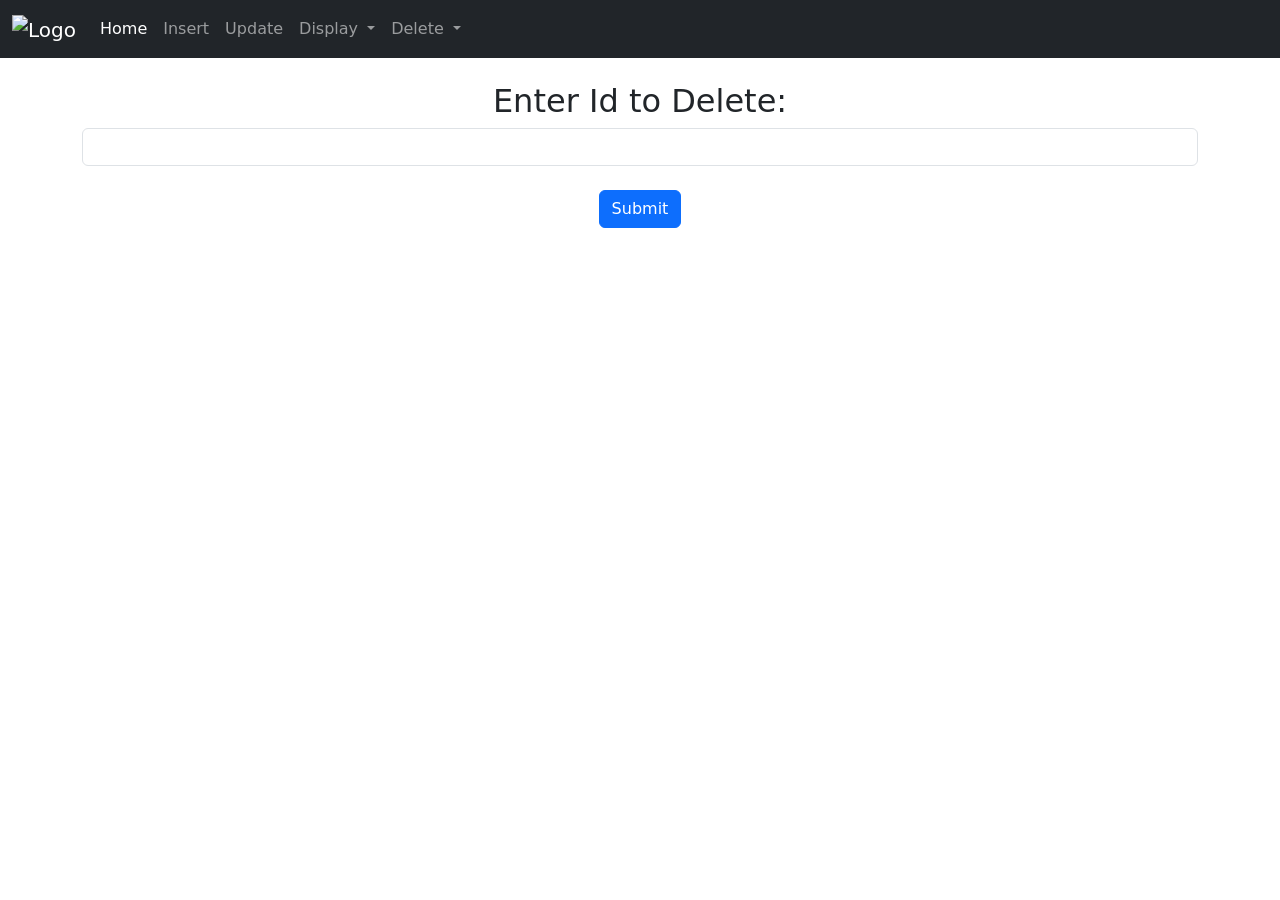
==== src/main/resources/templates/deleteStudentByIDLayer.html @ f46ec690 "1st commit" ====
<!DOCTYPE html>
<html lang="en" xmlns:th="http://www.thymeleaf.org">
	<head>
		<meta charset="ISO-8859-1">
		<title>Student Management System</title>
		
		<link href="https://cdn.jsdelivr.net/npm/bootstrap@5.0.2/dist/css/bootstrap.min.css" rel="stylesheet" integrity="sha384-EVSTQN3/azprG1Anm3QDgpJLIm9Nao0Yz1ztcQTwFspd3yD65VohhpuuCOmLASjC" crossorigin="anonymous">
		<script src="https://cdn.jsdelivr.net/npm/bootstrap@5.0.2/dist/js/bootstrap.bundle.min.js" integrity="sha384-MrcW6ZMFYlzcLA8Nl+NtUVF0sA7MsXsP1UyJoMp4YLEuNSfAP+JcXn/tWtIaxVXM" crossorigin="anonymous"></script>
		<link rel="stylesheet"  href="/style.css">
	</head>
	<body>
		<nav class="navbar navbar-expand-lg navbar-dark bg-dark">
		  <div class="container-fluid">
		  	<a class="navbar-brand" href="#">
				    	<img src="logo2.jpg" alt="Logo" style="width:80px;">
		  	</a>
		    <div class="collapse navbar-collapse" id="navbarSupportedContent">
		      <ul class="navbar-nav me-auto mb-2 mb-lg-0">
		        <li class="nav-item">
		          <a class="nav-link active" aria-current="page" href="/">Home</a>
		        </li>
		        <li class="nav-item">
		          <a class="nav-link" href="/saveStudentLayer">Insert</a>
		        </li>
		        <li class="nav-item">
		          <a class="nav-link" href="/updateStudentByIDLayer">Update</a>
		        </li>
		        <li class="nav-item dropdown">
		          <a class="nav-link dropdown-toggle" href="#" id="navbarDropdown" role="button" data-bs-toggle="dropdown" aria-expanded="false">
		            Display
		          </a>
		          <ul class="dropdown-menu" aria-labelledby="navbarDropdown">
		            <li><a class="dropdown-item" href="/getAllStudents">All Students</a></li>
		            <li><a class="dropdown-item" href="/getStudentbyIDLayer">Individual Students</a></li>
		          </ul>
		        </li>
		        <li class="nav-item dropdown">
		          <a class="nav-link dropdown-toggle" href="#" id="navbarDropdown" role="button" data-bs-toggle="dropdown" aria-expanded="false">
		            Delete
		          </a>
		          <ul class="dropdown-menu" aria-labelledby="navbarDropdown">
		            <li><a class="dropdown-item" href="/deleteAllStudent" onclick="myFunction()">All Students</a></li>
		            <li><a class="dropdown-item" href="/deleteStudentByIDLayer">Individual Students</a></li>
		          </ul>
		        </li>
		        </ul>
		    </div>
		  </div>
		</nav>
		<br>
		<div class="container" align="center">
			<h2>Enter Id to Delete:</h2>
		<form method="POST" action="/deleteStudentByID">
			<input type="text" class="form-control" name="id"/>
			<br>
			<button type="submit" class="btn btn-primary" onclick="myFunction1()" >Submit</button>
		</form>
		</div>
		<script>
			    function myFunction() {
					 alert("All Students Deleted successfully !");  
			    }
			    function myFunction1() {
					 alert("Student Deleted successfully !");  
			    }
			</script>
	</body>
</html>
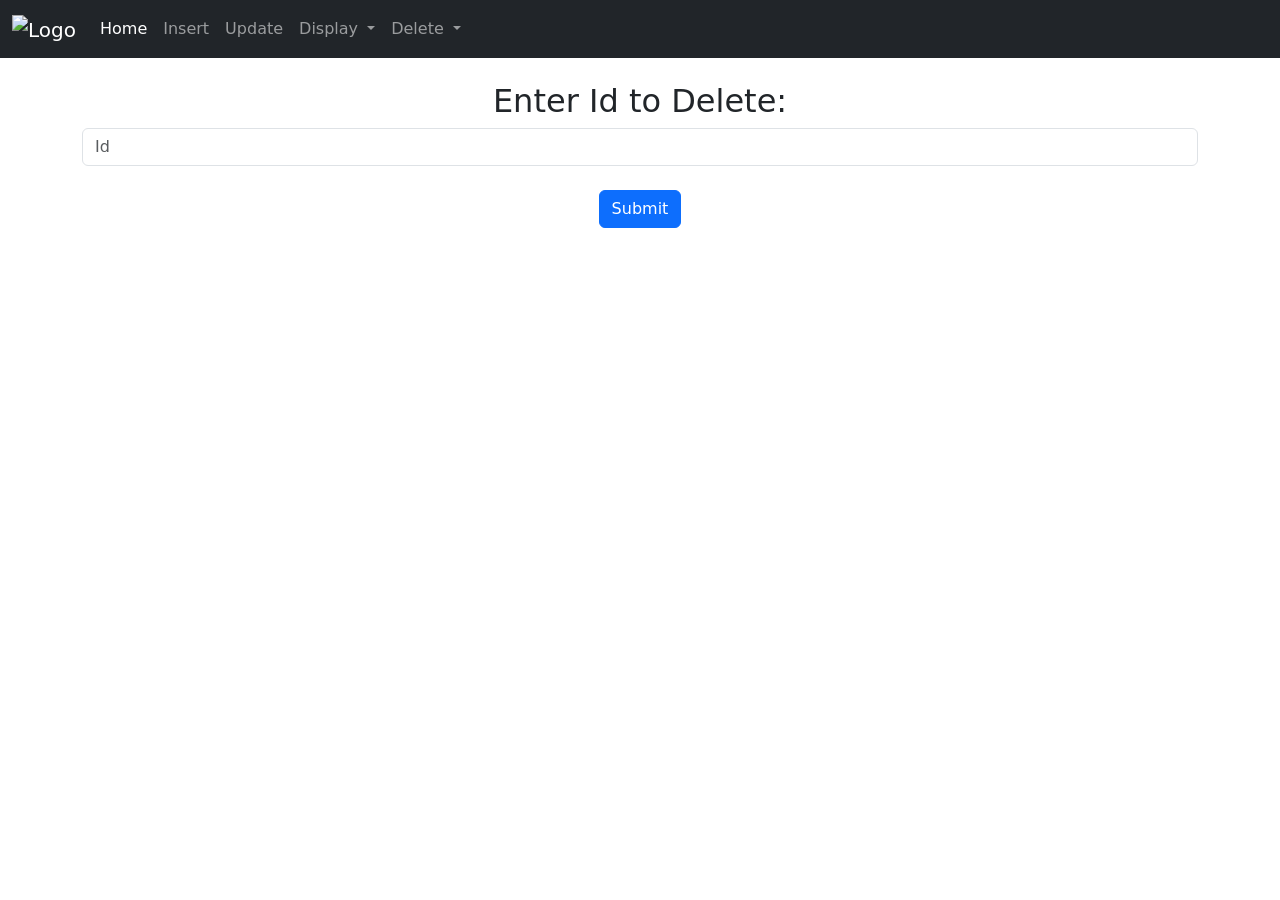
==== commit f526642a: "2nd commit" ====
--- a/src/main/resources/templates/deleteStudentByIDLayer.html
+++ b/src/main/resources/templates/deleteStudentByIDLayer.html
@@ -2,7 +2,7 @@
 <html lang="en" xmlns:th="http://www.thymeleaf.org">
 	<head>
 		<meta charset="ISO-8859-1">
-		<title>Student Management System</title>
+		<title>ID</title>
 		
 		<link href="https://cdn.jsdelivr.net/npm/bootstrap@5.0.2/dist/css/bootstrap.min.css" rel="stylesheet" integrity="sha384-EVSTQN3/azprG1Anm3QDgpJLIm9Nao0Yz1ztcQTwFspd3yD65VohhpuuCOmLASjC" crossorigin="anonymous">
 		<script src="https://cdn.jsdelivr.net/npm/bootstrap@5.0.2/dist/js/bootstrap.bundle.min.js" integrity="sha384-MrcW6ZMFYlzcLA8Nl+NtUVF0sA7MsXsP1UyJoMp4YLEuNSfAP+JcXn/tWtIaxVXM" crossorigin="anonymous"></script>
@@ -50,19 +50,23 @@
 		<br>
 		<div class="container" align="center">
 			<h2>Enter Id to Delete:</h2>
-		<form method="POST" action="/deleteStudentByID">
-			<input type="text" class="form-control" name="id"/>
+		<form name="Input" method="POST" action="/deleteStudentByID" onsubmit="return validateForm()">
+			<input type="text" class="form-control" name="id" placeholder="Id">
 			<br>
-			<button type="submit" class="btn btn-primary" onclick="myFunction1()" >Submit</button>
+			<button type="submit" class="btn btn-primary">Submit</button>
 		</form>
 		</div>
 		<script>
 			    function myFunction() {
 					 alert("All Students Deleted successfully !");  
 			    }
-			    function myFunction1() {
-					 alert("Student Deleted successfully !");  
-			    }
+			    function validateForm() {
+				  var x = document.forms["Input"]["id"].value;
+				  if (x == "" || x == null || x== " ") {
+				    alert("Please !! Enter your Id");
+				    return false;
+				  }
+			  	}
 			</script>
 	</body>
 </html>
